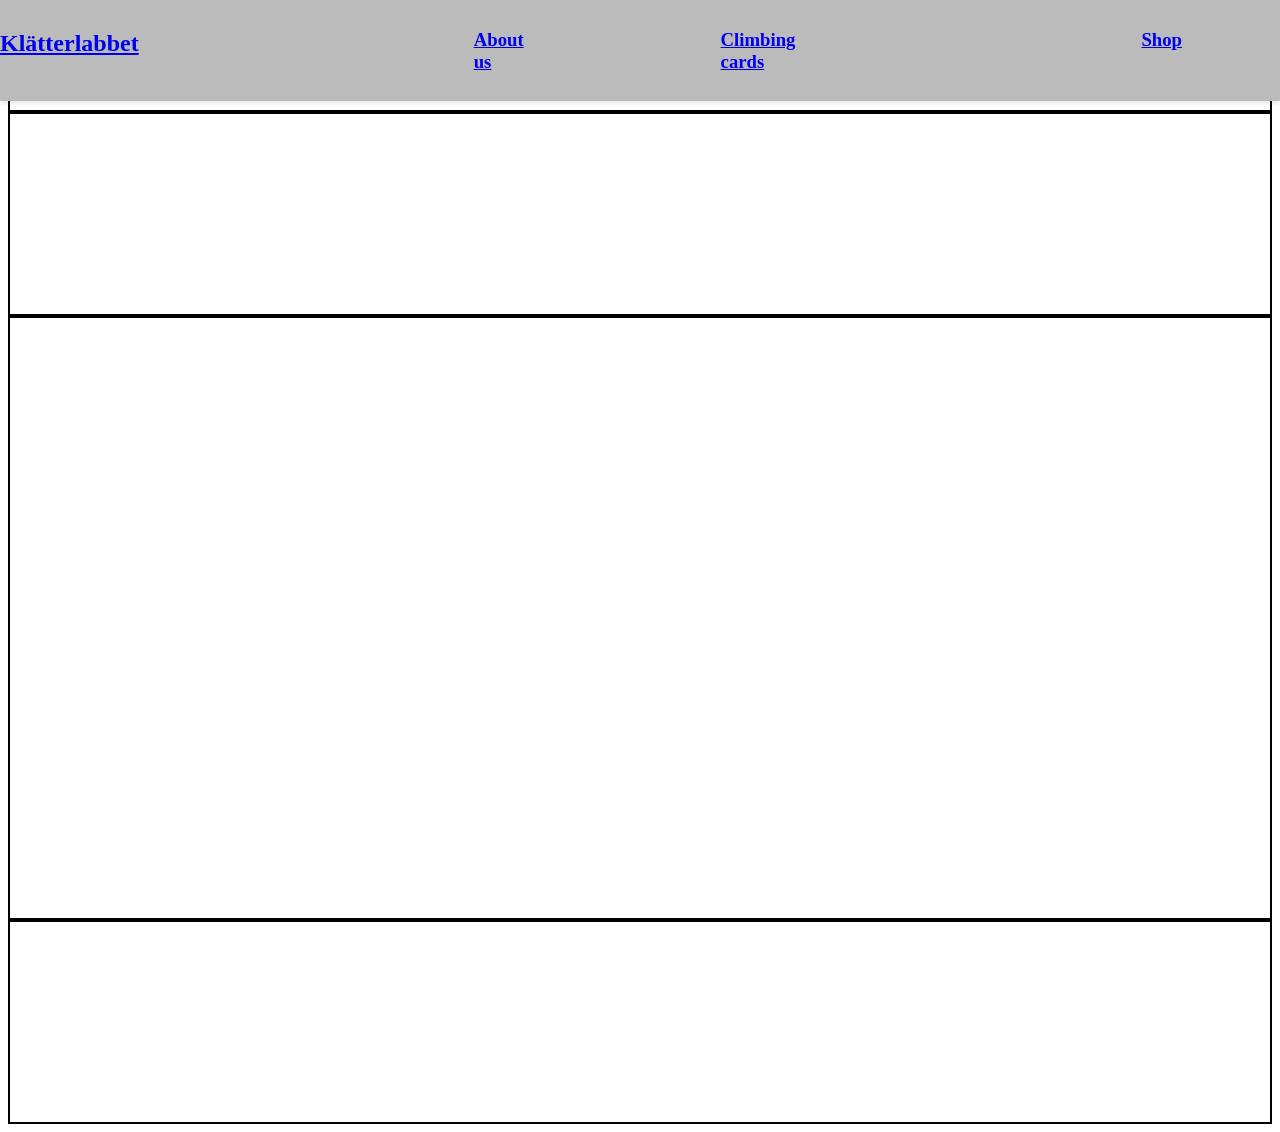
==== aboutus.html @ 81c484b7 "Kodis Kodade på" ====
<!DOCTYPE html>
<html lang="en">
<head>
  <meta charset="UTF-8">
  <meta name="viewport" content="width=device-width, initial-scale=1.0">
  <link rel="stylesheet" href="./css/style.css">
  <title>About us</title>
</head>
<body>
<div id="About_us">
<header>
    <nav id="navigation">
      <a href="index.html" class="interactable"><h2>Klätterlabbet</h2></a>
      <a href="aboutus.html" class="interactable"><h3>About us</h3></a>
      <a href="climbingcards.html" class="interactable"><h3>Climbing cards</h3></a>
      <a href="shop.html" class="interactable"><h3>Shop</h3></a>
    </nav>
  </header>
  <section id="T1"></section>
  <section id="T2"></section>
  <section id="T3"></section>
  <section id="T4"></section>
  <section id="T5"></section>
</div>
</body>
</html>
---- css/style.css ----
#navigation {
  display:flex;
  position: fixed;
  top: 0;
  left: 0;
  width: 100%;
  background-color: #bbb;
  padding: 10px 0;
  box-shadow: 0 2px 5px rgba(0,0,0,0.1);
  border-color: solid white;
}

#header {
    width: auto;
    height: 50px;
    background-color: burlywood;
}

.interactable {
    display: grid;
    flex-direction: column;
    grid-template-columns: 1fr 1fr 1fr 1fr;
}

#top {
    grid-area: to;
    width: auto;
    height: 400px;
    background-color: green;
}

#bild {
    grid-area: bi;
    width: auto;
    height: 400px;
    background-color: pink;
}

#bottom {
    grid-area: bo;
    width: auto;
    height: 400px;
    background-color: white;
}

#Sc1 {
    grid-area: S1;
    width: auto;
    border-color: black;
    border: solid 2px;
    height: 200px;
}

#Sc2 {
    grid-area: S2;
    width: auto;
    border-color: black;
    border: solid 2px;
    height: 200px;
}

#Sc3 {
    grid-area: S3;
    width: auto;
    border-color: black;
    border: solid 2px;
    height: 200px;
}

#Sc4 {
    grid-area: S4;
    width: auto;
    border-color: black;
    border: solid 2px;
    height: 200px;
}

#Sc5 {
    grid-area: S5;
    width: auto;
    border-color: black;
    border: solid 2px;
    height: 200px;
}

#Sc6 {
    grid-area: S6;
    width: auto;
    border-color: black;
    border: solid 2px;
    height: 200px;
}

#Yellow_card {
    grid-area: Ye;
    width: auto;
    height: 500px;
    border-color: black;
    border: solid 2px;
}

#Green_card {
    grid-area: Gr;
    width: auto;
    height: 500px;
    border-color: black;
    border: solid 2px;
}

#Red_card {
    grid-area: Re;
    width: auto;
    height: 500px;
    border-color: black;
    border: solid 2px;
}

#T1 {
    grid-area: T-1;
    width: auto;
    height: 100px;
    border-color: black;
    border: solid 2px;
}

#T2 {
    grid-area: T-2;
    width: auto;
    height: 200px;
    border-color: black;
    border: solid 2px;
}

#T3 {
    grid-area: T-3;
    width: auto;
    height: 600px;
    border-color: black;
    border: solid 2px;
}

#T4 {
    grid-area: T-4;
    width: auto;
    height: 200px;
    border-color: black;
    border: solid 2px;
}

@media screen and (max-width:480px){
    #Homepage {
    grid-template-areas: 
    'to'
    'bi'
    'bo';
    display: grid;
}
   #Shop {
    grid-template-areas: 
    'S1'
    'S2'
    'S3'
    'S4'
    'S5'
    'S6';
    display: grid;
   }

   #Climbingcards {
    grid-template-areas: 
    'Ye'
    'Gr'
    'Re';
    display: grid;
   }

   #About_us {
    grid-template-areas: 
    'T-1'
    'T-2'
    'T-3'
    'T-4';
    display: grid;
   }
}

@media screen and (min-width:481px){
    #Homepage {
    grid-template-areas: 
    ;
}
}
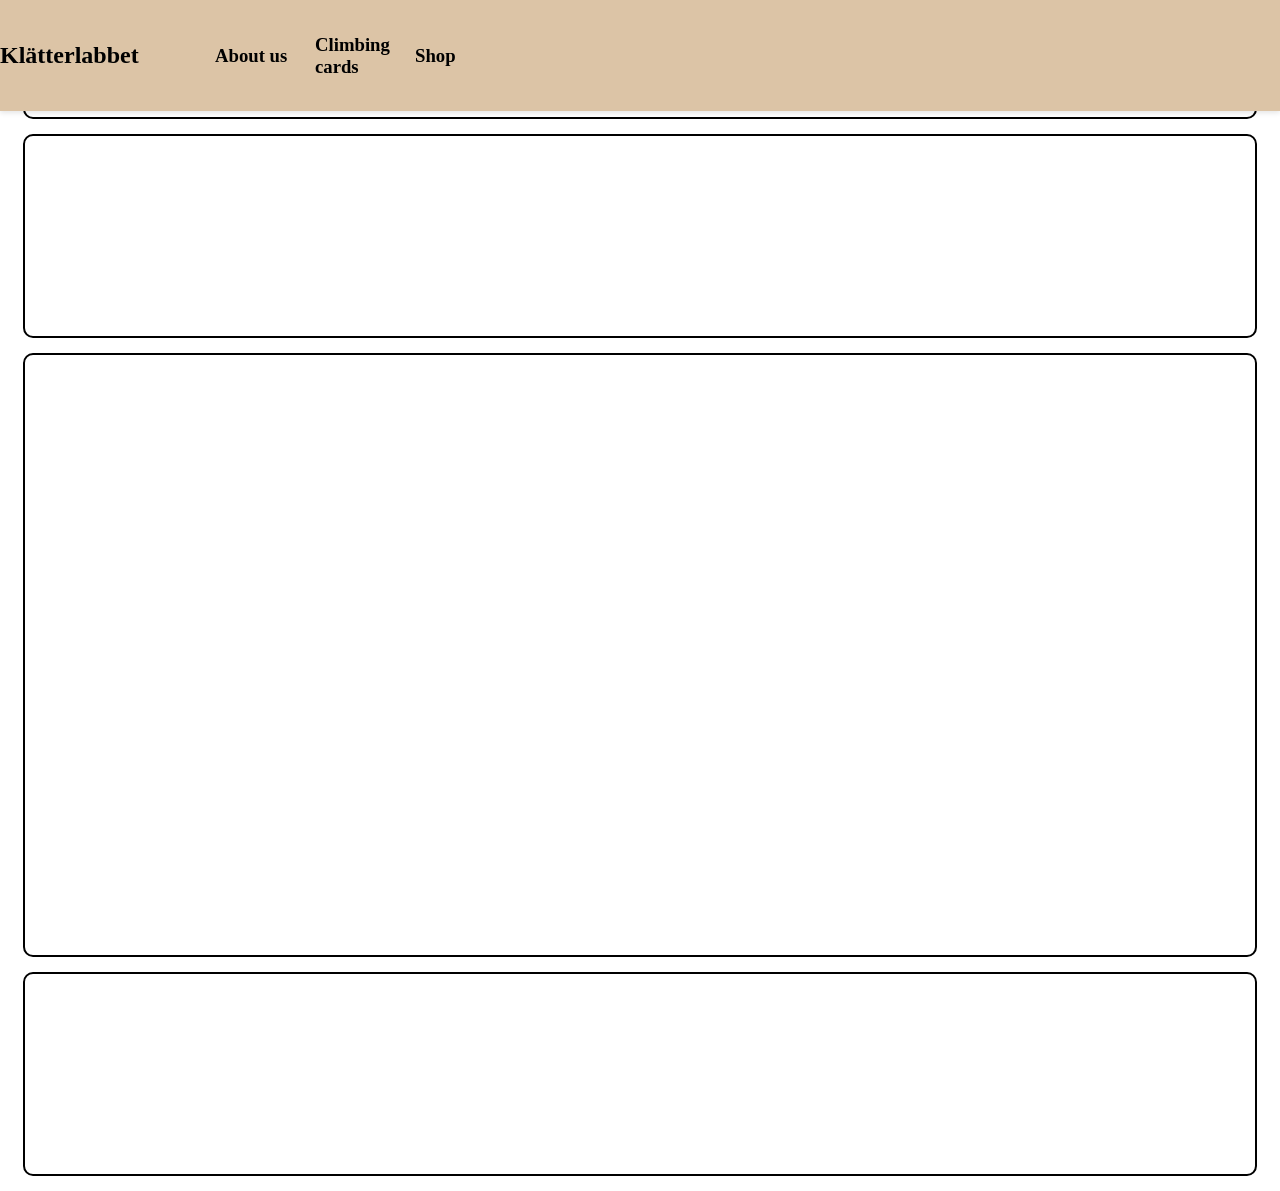
==== commit 9ca36134: "Kodning kod kod kodade kod" ====
--- a/aboutus.html
+++ b/aboutus.html
@@ -10,7 +10,7 @@
 <div id="About_us">
 <header>
     <nav id="navigation">
-      <a href="index.html" class="interactable"><h2>Klätterlabbet</h2></a>
+      <a href="index.html" class="interactable_title"><h2>Klätterlabbet</h2></a>
       <a href="aboutus.html" class="interactable"><h3>About us</h3></a>
       <a href="climbingcards.html" class="interactable"><h3>Climbing cards</h3></a>
       <a href="shop.html" class="interactable"><h3>Shop</h3></a>
--- a/css/style.css
+++ b/css/style.css
@@ -1,3 +1,9 @@
+:root {
+    --birch-bg-color-: blue;
+    --birch-padding-: 15px;
+    --birch-border-radius-: 10px;
+    --birch-margin-:7px;
+}
 
 #navigation {
   display:flex;
@@ -5,7 +11,7 @@
   top: 0;
   left: 0;
   width: 100%;
-  background-color: #bbb;
+  background-color: rgb(220, 196, 166);
   padding: 10px 0;
   box-shadow: 0 2px 5px rgba(0,0,0,0.1);
   border-color: solid white;
@@ -15,33 +21,67 @@
     width: auto;
     height: 50px;
     background-color: burlywood;
-}
-
-.interactable {
     display: grid;
     flex-direction: column;
     grid-template-columns: 1fr 1fr 1fr 1fr;
+    border-radius: var(--birch-border-radius-);
+}
+
+.interactable_title {
+    text-decoration: none;
+    color: black;
+    width:210px;
+    align-content: center;
+}
+
+.interactable {
+    text-decoration: none;
+    color: black;
+    width:90px;
+    font-size: auto;
+    padding: 5px;
+    align-content: center;
+}
+
+#top, #bild, #bottom {
+  margin: var(--birch-padding-);
+  border-radius: var(--birch-border-radius-);
+}
+
+#Sc1, #Sc2, #Sc3, #Sc4, #Sc5, #Sc6 {
+  margin: var(--birch-padding-);
+  border-radius: var(--birch-border-radius-);
+}
+
+#Yellow_card, #Green_card, #Red_card {
+  margin: var(--birch-padding-);
+  border-radius: var(--birch-border-radius-);
+}
+
+#T1, #T2, #T3, #T4 {
+  margin: var(--birch-padding-);
+  border-radius: var(--birch-border-radius-);
 }
 
 #top {
     grid-area: to;
     width: auto;
     height: 400px;
-    background-color: green;
+    background-color: rgb(149, 149, 191);
 }
 
 #bild {
     grid-area: bi;
     width: auto;
     height: 400px;
-    background-color: pink;
+    background-color: rgb(134, 188, 202);
 }
 
 #bottom {
     grid-area: bo;
     width: auto;
     height: 400px;
-    background-color: white;
+    background-color: rgb(106, 150, 177);
 }
 
 #Sc1 {
@@ -150,6 +190,7 @@
 
 @media screen and (max-width:480px){
     #Homepage {
+    padding-top: 100px;
     grid-template-areas: 
     'to'
     'bi'
@@ -157,6 +198,7 @@
     display: grid;
 }
    #Shop {
+    padding-top: 100px;
     grid-template-areas: 
     'S1'
     'S2'
@@ -168,6 +210,7 @@
    }
 
    #Climbingcards {
+    padding-top: 100px;
     grid-template-areas: 
     'Ye'
     'Gr'
@@ -176,6 +219,7 @@
    }
 
    #About_us {
+    padding-top: 100px;
     grid-template-areas: 
     'T-1'
     'T-2'
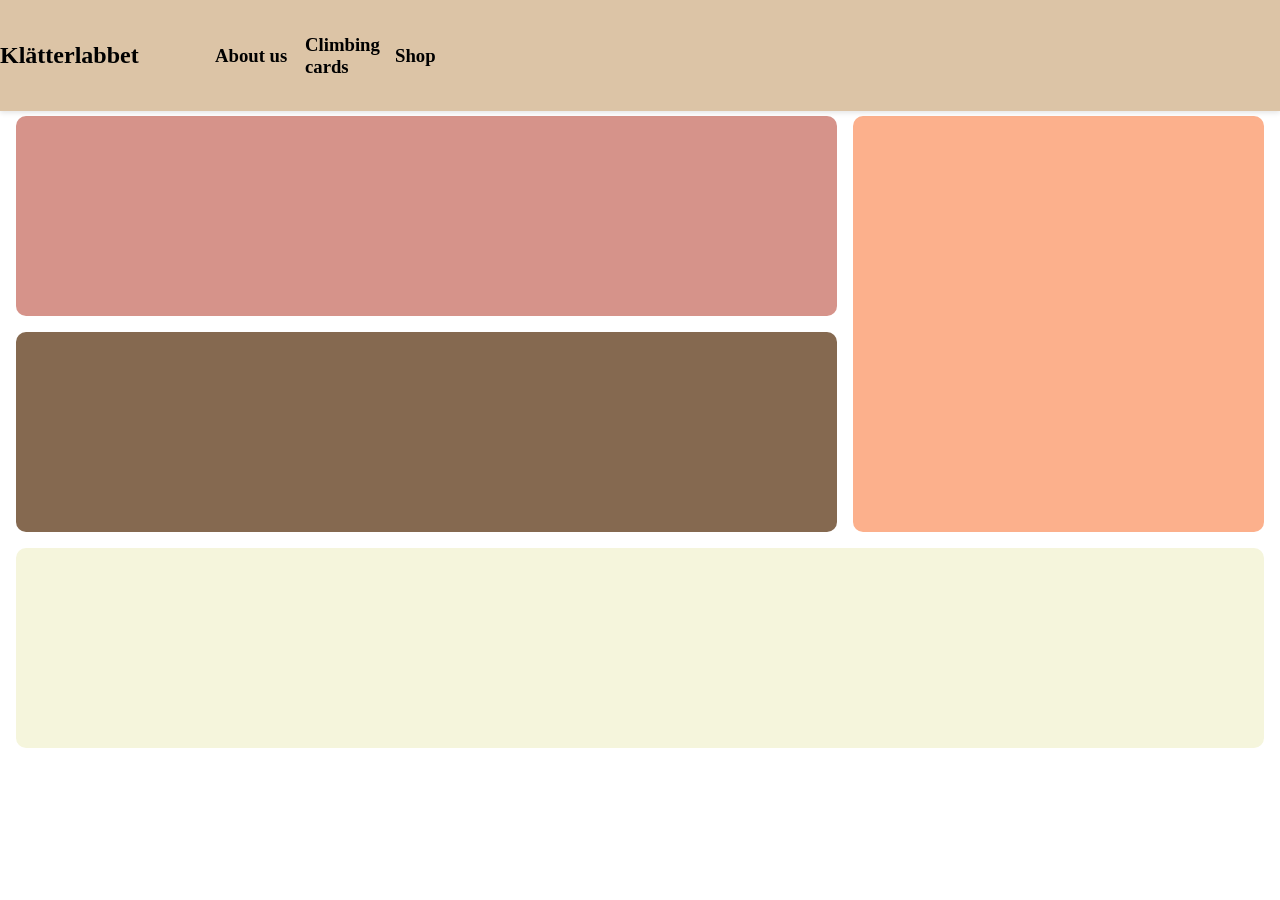
==== commit 12275418: "1/2 jobbpass Börjar närma mig slutet av alla layouts och sådant. Nu är det bara att fixa för mobilen" ====
--- a/aboutus.html
+++ b/aboutus.html
@@ -16,11 +16,29 @@
       <a href="shop.html" class="interactable"><h3>Shop</h3></a>
     </nav>
   </header>
-  <section id="T1"></section>
-  <section id="T2"></section>
-  <section id="T3"></section>
-  <section id="T4"></section>
+  <section id="T1" class="fade-img"></section>
+  <section id="T2" class="fade-img"></section>
+  <section id="T3" class="fade-img"></section>
+  <section id="T4" class="fade-img"></section>
   <section id="T5"></section>
 </div>
 </body>
+<script>
+const elements = document.querySelectorAll('.fade-img');
+
+const observer = new IntersectionObserver((entries) => {
+  entries.forEach(entry => {
+    if (entry.isIntersecting) {
+      entry.target.classList.add('show');
+    }
+  });
+}, {
+  threshold: 0.2
+});
+
+elements.forEach(el => observer.observe(el));
+</script>
+</html>
+
+<script src="./js/main.js"></script>
 </html>
--- a/css/style.css
+++ b/css/style.css
@@ -1,8 +1,12 @@
 :root {
     --birch-bg-color-: blue;
-    --birch-padding-: 15px;
+    --birch-padding-: 8px;
     --birch-border-radius-: 10px;
     --birch-margin-:7px;
+}
+
+* {
+    box-sizing: border-box;
 }
 
 #navigation {
@@ -15,6 +19,7 @@
   padding: 10px 0;
   box-shadow: 0 2px 5px rgba(0,0,0,0.1);
   border-color: solid white;
+  z-index: 1000;
 }
 
 #header {
@@ -43,9 +48,13 @@
     align-content: center;
 }
 
-#top, #bild, #bottom {
-  margin: var(--birch-padding-);
+#top, #top_side, #bild, #bild_side, #bottom, #bottom_side {
+  margin: 5%;
+  padding: var(--birch-padding-);
   border-radius: var(--birch-border-radius-);
+  width: 100%;
+  max-width: 100%;
+  align-content: center;
 }
 
 #Sc1, #Sc2, #Sc3, #Sc4, #Sc5, #Sc6 {
@@ -70,6 +79,27 @@
     background-color: rgb(149, 149, 191);
 }
 
+.fade-img {
+    opacity: 0;
+    transform: translateY(30px) scale(0.98);
+    transition: opacity 0.6s ease, transform 0.6s ease;
+}
+
+.fade-img.show {
+    opacity: 1;
+    transform: translateY(0) scale(1);
+}
+
+.fade-img:nth-child(1) { transition-delay: 0.1s; }
+.fade-img:nth-child(2) { transition-delay: 0.2s; }
+.fade-img:nth-child(3) { transition-delay: 0.3s; }
+
+#top_side {
+    grid-area: ts;
+    width: auto;
+    height: 400px;
+}
+
 #bild {
     grid-area: bi;
     width: auto;
@@ -77,6 +107,12 @@
     background-color: rgb(134, 188, 202);
 }
 
+#bild_side {
+    grid-area: is;
+    width: auto;
+    height: 400px;
+}
+
 #bottom {
     grid-area: bo;
     width: auto;
@@ -84,12 +120,19 @@
     background-color: rgb(106, 150, 177);
 }
 
+#bottom_side {
+    grid-area: bs;
+    width: auto;
+    height: 400px;
+}
+
 #Sc1 {
     grid-area: S1;
     width: auto;
     border-color: black;
     border: solid 2px;
     height: 200px;
+    background-color: beige;
 }
 
 #Sc2 {
@@ -98,6 +141,7 @@
     border-color: black;
     border: solid 2px;
     height: 200px;
+    background-color: beige;
 }
 
 #Sc3 {
@@ -106,6 +150,7 @@
     border-color: black;
     border: solid 2px;
     height: 200px;
+    background-color: beige;
 }
 
 #Sc4 {
@@ -114,6 +159,7 @@
     border-color: black;
     border: solid 2px;
     height: 200px;
+    background-color: beige;
 }
 
 #Sc5 {
@@ -122,6 +168,7 @@
     border-color: black;
     border: solid 2px;
     height: 200px;
+    background-color: beige;
 }
 
 #Sc6 {
@@ -130,62 +177,226 @@
     border-color: black;
     border: solid 2px;
     height: 200px;
-}
-
-#Yellow_card {
+    background-color: beige;
+}
+
+#boxes{
+   grid-area: b; 
+   display: flex;
+   flex-direction: row;
+   flex-wrap: wrap;
+   padding-top: 200px;
+   justify-content: center;
+
+}
+#boximage{
+    max-height: 48vh;
+    max-width: 48vw;
+}
+#box {
+    opacity: 30%;
+    display: flex;
+    width: 300px;
+    height: 60vh;
+    margin: 10px;
+    flex-direction: column;
+    text-align: center;
+    aspect-ratio: 1/1;
+    transition: 0.1s;
+    background-color: #856950;
+    max-height: 100vh;
+}
+#box:hover{
+    border: solid;
+    border-width: 1%;
+    border-color: #fcb08c;
+    box-shadow: #d6938a 10px 10px 10px;
+    opacity: 100%;
+    flex-wrap: wrap;
+    max-height: 60vh;
+}
+
+/* Slideshow container */
+.slideshow-container {
+  max-width: 500px;
+  height: 200px;
+  position: relative;
+  margin: auto;
+}
+
+/* Hide the images by default */
+.mySlides {
+  display: none;
+}
+
+.mySlides img {
+  width: 100%;
+  height: 400px;       /* choose a fixed height */
+  object-fit: cover;   /* keeps aspect ratio, crops if needed */
+}
+
+/* Next & previous buttons */
+.prev, .next {
+  cursor: pointer;
+  position: absolute;
+  top: 50%;
+  width: auto;
+  margin-top: -22px;
+  padding: 16px;
+  color: white;
+  font-weight: bold;
+  font-size: 18px;
+  transition: 0.6s ease;
+  border-radius: 0 3px 3px 0;
+  user-select: none;
+}
+
+/* Position the "next button" to the right */
+.next {
+  right: 0;
+  border-radius: 3px 0 0 3px;
+}
+
+/* On hover, add a black background color with a little bit see-through */
+.prev:hover, .next:hover {
+  background-color: rgba(0,0,0,0.8);
+}
+
+/* Caption text */
+.text {
+  color: #f2f2f2;
+  font-size: 15px;
+  padding: 8px 12px;
+  position: absolute;
+  bottom: 8px;
+  width: 100%;
+  text-align: center;
+}
+
+/* Number text (1/3 etc) */
+.numbertext {
+  color: #f2f2f2;
+  font-size: 12px;
+  padding: 8px 12px;
+  position: absolute;
+  top: 0;
+}
+
+/* The dots/bullets/indicators */
+.dot {
+  cursor: pointer;
+  height: 15px;
+  width: 15px;
+  margin: 0 2px;
+  background-color: #bbb;
+  border-radius: 50%;
+  display: inline-block;
+  transition: background-color 0.6s ease;
+}
+
+.active, .dot:hover {
+  background-color: #717171;
+}
+
+/* Fading animation */
+.fade {
+  animation-name: fade;
+  animation-duration: 1.5s;
+}
+
+@keyframes fade {
+  from {opacity: .4}
+  to {opacity: 1}
+}
+
+#Yellow_container {
     grid-area: Ye;
-    width: auto;
-    height: 500px;
-    border-color: black;
-    border: solid 2px;
-}
-
-#Green_card {
+    justify-content: left;
+    align-items: center;
+    width: auto;
+    height: 300px;
+    background-color: #717171;
+    display: flex;
+    border-radius: 10px;
+    margin-bottom: 10px;
+    
+}
+.Yellow_card {
+  height: 80%;
+  width: 20%;
+  overflow: hidden;
+  background-color: rgb(202, 202, 92);
+  border-radius: 10px;
+}
+
+#Green_container {
     grid-area: Gr;
-    width: auto;
-    height: 500px;
-    border-color: black;
-    border: solid 2px;
-}
-
-#Red_card {
+    justify-content: left;
+    align-items: center;
+    width: auto;
+    height: 300px;
+    background-color: #717171;
+    display: flex;
+    border-radius: 10px;
+    margin-bottom: 10px;
+}
+.Green_card {
+  height: 80%;
+  width: 20%;
+  overflow: hidden;
+  background-color: rgb(86, 183, 81);
+  border-radius: 10px;
+}
+
+#Red_container {
     grid-area: Re;
-    width: auto;
-    height: 500px;
-    border-color: black;
-    border: solid 2px;
+    justify-content: left;
+    align-items: center;
+    width: auto;
+    height: 300px;
+    background-color: #717171;
+    display: flex;
+    border-radius: 10px;
+    margin-bottom: 10px;
+}
+.Red_card {
+  height: 80%;
+  width: 20%;
+  overflow: hidden;
+  background-color: rgb(194, 84, 84);
+  border-radius: 10px;
 }
 
 #T1 {
     grid-area: T-1;
     width: auto;
-    height: 100px;
-    border-color: black;
-    border: solid 2px;
+    height: 200px;
+    border-color: none;
+    background-color: #d6938a;
 }
 
 #T2 {
     grid-area: T-2;
     width: auto;
-    height: 200px;
-    border-color: black;
-    border: solid 2px;
+    height: 1fr;
+    border-color: none;
+    background-color: #fcb08c;
 }
 
 #T3 {
     grid-area: T-3;
     width: auto;
-    height: 600px;
-    border-color: black;
-    border: solid 2px;
+    height: 200px;
+    border-color: none;
+    background-color: #856950;
 }
 
 #T4 {
     grid-area: T-4;
     width: auto;
     height: 200px;
-    border-color: black;
-    border: solid 2px;
+    border-color: none;
+    background-color: beige;
 }
 
 @media screen and (max-width:480px){
@@ -193,19 +404,22 @@
     padding-top: 100px;
     grid-template-areas: 
     'to'
+    'ts'
     'bi'
-    'bo';
+    'is'
+    'bo'
+    'bs';
     display: grid;
 }
    #Shop {
     padding-top: 100px;
     grid-template-areas: 
-    'S1'
-    'S2'
-    'S3'
-    'S4'
-    'S5'
-    'S6';
+    'Sc1'
+    'Sc2'
+    'Sc3'
+    'Sc4'
+    'Sc5'
+    'Sc6';
     display: grid;
    }
 
@@ -231,8 +445,32 @@
 
 @media screen and (min-width:481px){
     #Homepage {
-    grid-template-areas: 
-    ;
-}
-}
-
+    padding-top: 100px;
+    padding-left: 5%;
+    padding-right: 5%;
+    grid-template-areas: 
+    'to ts'
+    'is bi'
+    'bo bs';
+    display: grid;
+    grid-template-columns: 1fr 1fr;
+    }
+    #Shop {
+    padding-top: 100px;
+    }
+    #Climbingcards {
+    padding-top: 100px;
+    display: flex;
+    flex-direction: column;
+    }
+    #About_us {
+    padding-top: 100px;
+    display: grid;
+    grid-template-areas: 
+    'T-1 T-1 T-2'
+    'T-3 T-3 T-2'
+    'T-4 T-4 T-4';
+    }
+  }
+
+
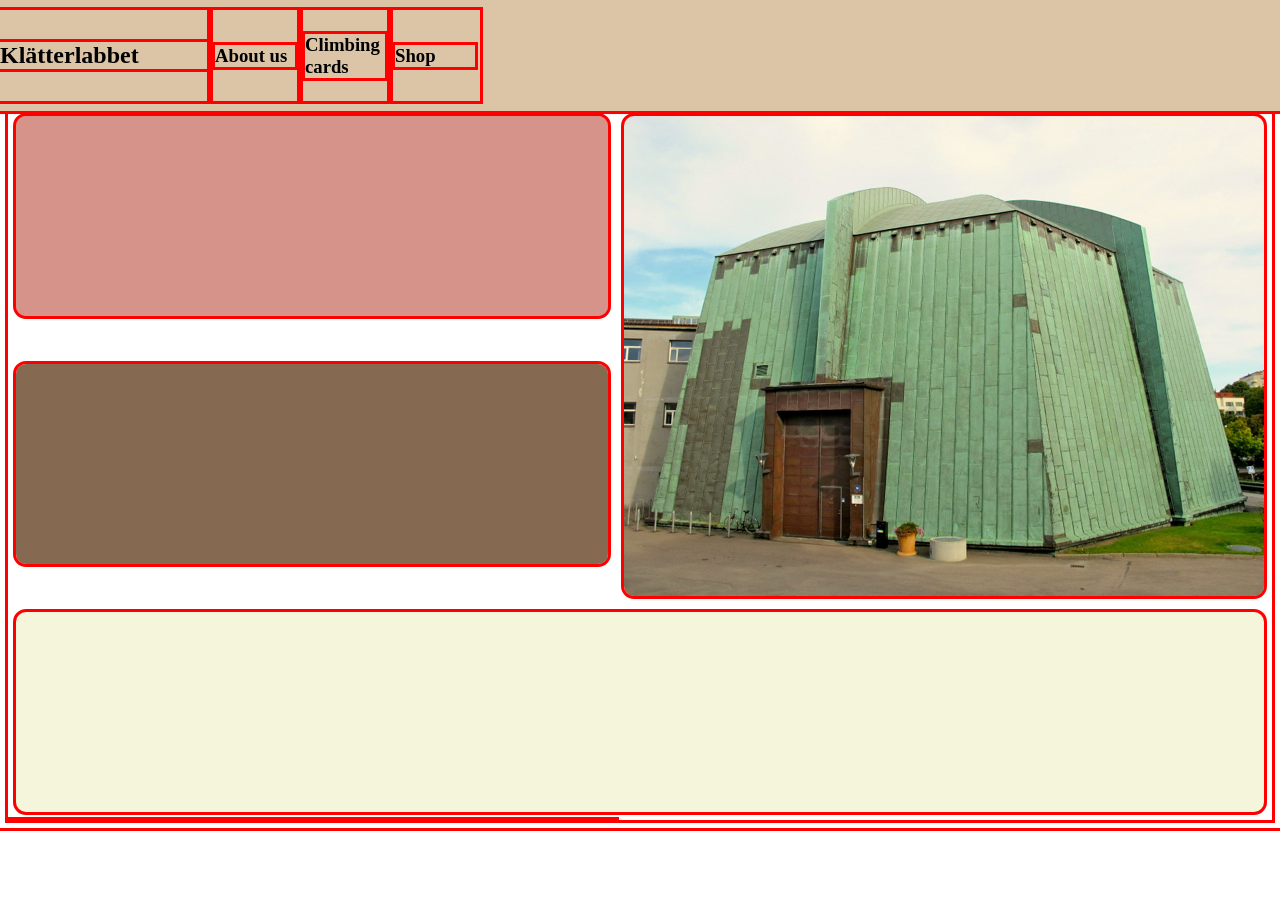
==== commit d4b7ebb3: "code" ====
--- a/aboutus.html
+++ b/aboutus.html
@@ -17,7 +17,9 @@
     </nav>
   </header>
   <section id="T1" class="fade-img"></section>
-  <section id="T2" class="fade-img"></section>
+  <section id="T2" class="fade-img">
+    <img src="img/Rätt_bild7.jpg">
+  </section>
   <section id="T3" class="fade-img"></section>
   <section id="T4" class="fade-img"></section>
   <section id="T5"></section>
--- a/css/style.css
+++ b/css/style.css
@@ -4,7 +4,6 @@
     --birch-border-radius-: 10px;
     --birch-margin-:7px;
 }
-
 * {
     box-sizing: border-box;
 }
@@ -119,7 +118,9 @@
     height: 400px;
     background-color: rgb(106, 150, 177);
 }
-
+* {
+  outline: solid red;
+}
 #bottom_side {
     grid-area: bs;
     width: auto;
@@ -196,7 +197,8 @@
 #box {
     opacity: 30%;
     display: flex;
-    width: 300px;
+    width: 90%;
+    max-width: 300px;
     height: 60vh;
     margin: 10px;
     flex-direction: column;
@@ -219,7 +221,7 @@
 /* Slideshow container */
 .slideshow-container {
   max-width: 500px;
-  height: 200px;
+  height: auto;
   position: relative;
   margin: auto;
 }
@@ -231,7 +233,7 @@
 
 .mySlides img {
   width: 100%;
-  height: 400px;       /* choose a fixed height */
+  height: auto;       /* choose a fixed height */
   object-fit: cover;   /* keeps aspect ratio, crops if needed */
 }
 
@@ -368,7 +370,7 @@
 }
 
 #T1 {
-    grid-area: T-1;
+    grid-area: T1;
     width: auto;
     height: 200px;
     border-color: none;
@@ -376,15 +378,16 @@
 }
 
 #T2 {
-    grid-area: T-2;
-    width: auto;
-    height: 1fr;
+    grid-area: T2;
+    width: 640px;
+    height: 480px;
+    overflow: hidden;
     border-color: none;
     background-color: #fcb08c;
 }
 
 #T3 {
-    grid-area: T-3;
+    grid-area: T3;
     width: auto;
     height: 200px;
     border-color: none;
@@ -392,15 +395,35 @@
 }
 
 #T4 {
-    grid-area: T-4;
+    grid-area: T4;
     width: auto;
     height: 200px;
     border-color: none;
     background-color: beige;
 }
 
+img {
+  max-width: 100%;
+  height: auto;
+  display: block;
+}
+
 @media screen and (max-width:480px){
-    #Homepage {
+  #header {
+    grid-template-columns: 1fr 1fr;
+    row-gap: 5px;
+  }
+
+  .interactable_title {
+    width: auto;
+    font-size: 16px;
+  }
+
+  .interactable {
+    width: auto;
+    font-size: 14px;
+  }
+  #Homepage {
     padding-top: 100px;
     grid-template-areas: 
     'to'
@@ -435,10 +458,10 @@
    #About_us {
     padding-top: 100px;
     grid-template-areas: 
-    'T-1'
-    'T-2'
-    'T-3'
-    'T-4';
+    'T1'
+    'T2'
+    'T3'
+    'T4';
     display: grid;
    }
 }
@@ -467,9 +490,10 @@
     padding-top: 100px;
     display: grid;
     grid-template-areas: 
-    'T-1 T-1 T-2'
-    'T-3 T-3 T-2'
-    'T-4 T-4 T-4';
+    'T1 T1 T2 T2'
+    'T3 T3 T2 T2'
+    'T4 T4 T4 T4';
+    grid-template-columns: 1fr 1fr 1fr 1fr;
     }
   }
 
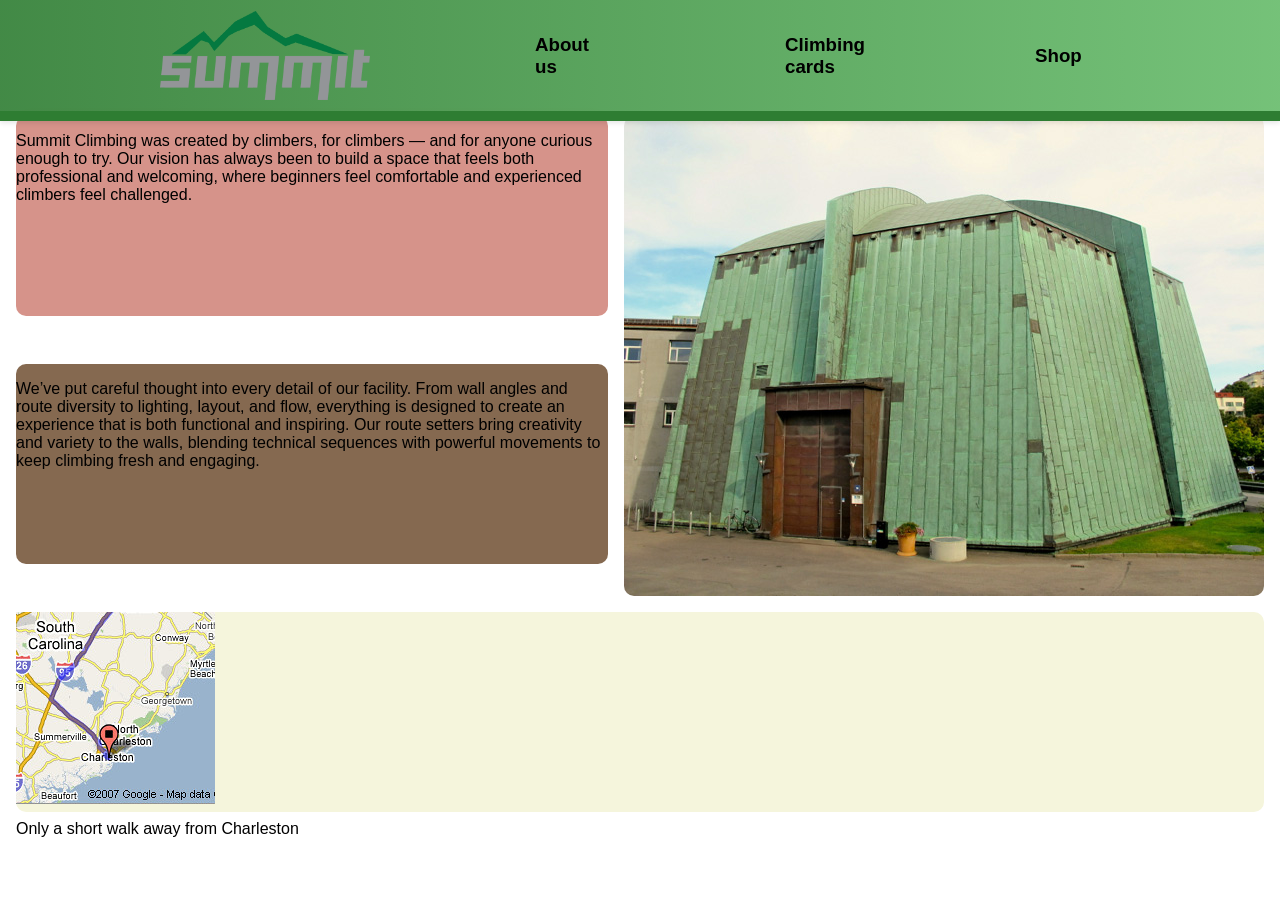
==== commit 9e8a0d72: "Codey Codey" ====
--- a/aboutus.html
+++ b/aboutus.html
@@ -10,18 +10,18 @@
 <div id="About_us">
 <header>
     <nav id="navigation">
-      <a href="index.html" class="interactable_title"><h2>Klätterlabbet</h2></a>
+      <a href="index.html" class="interactable_title"><img src="img/Summit_(supercomputer)_logo_2017.png"></a>
       <a href="aboutus.html" class="interactable"><h3>About us</h3></a>
       <a href="climbingcards.html" class="interactable"><h3>Climbing cards</h3></a>
       <a href="shop.html" class="interactable"><h3>Shop</h3></a>
     </nav>
   </header>
-  <section id="T1" class="fade-img"></section>
+  <section id="T1" class="fade-img"><p>Summit Climbing was created by climbers, for climbers — and for anyone curious enough to try. Our vision has always been to build a space that feels both professional and welcoming, where beginners feel comfortable and experienced climbers feel challenged.</p></section>
   <section id="T2" class="fade-img">
     <img src="img/Rätt_bild7.jpg">
   </section>
-  <section id="T3" class="fade-img"></section>
-  <section id="T4" class="fade-img"></section>
+  <section id="T3" class="fade-img"><p>We’ve put careful thought into every detail of our facility. From wall angles and route diversity to lighting, layout, and flow, everything is designed to create an experience that is both functional and inspiring. Our route setters bring creativity and variety to the walls, blending technical sequences with powerful movements to keep climbing fresh and engaging.</p></section>
+  <section id="T4" class="fade-img"><img src="img/456615533_1a8c50c266_m.jpg"><p>Only a short walk away from Charleston</p></section>
   <section id="T5"></section>
 </div>
 </body>
--- a/css/style.css
+++ b/css/style.css
@@ -6,6 +6,7 @@
 }
 * {
     box-sizing: border-box;
+    font-family: Sans-serif;
 }
 
 #navigation {
@@ -14,11 +15,14 @@
   top: 0;
   left: 0;
   width: 100%;
-  background-color: rgb(220, 196, 166);
   padding: 10px 0;
   box-shadow: 0 2px 5px rgba(0,0,0,0.1);
   border-color: solid white;
   z-index: 1000;
+  background: linear-gradient(90deg, rgba(46,125,50,0.9), rgba(102,187,106,0.9));
+  backdrop-filter: blur(6px);
+  border-bottom: 10px solid #2e7d32;
+  justify-content: space-evenly;
 }
 
 #header {
@@ -118,9 +122,6 @@
     height: 400px;
     background-color: rgb(106, 150, 177);
 }
-* {
-  outline: solid red;
-}
 #bottom_side {
     grid-area: bs;
     width: auto;
@@ -188,7 +189,8 @@
    flex-wrap: wrap;
    padding-top: 200px;
    justify-content: center;
-
+   font-size: larger;
+   color: white;
 }
 #boximage{
     max-height: 48vh;
@@ -205,8 +207,9 @@
     text-align: center;
     aspect-ratio: 1/1;
     transition: 0.1s;
-    background-color: #856950;
+    background-color: #c8b7a9;
     max-height: 100vh;
+    border-radius: 10px;
 }
 #box:hover{
     border: solid;
@@ -413,7 +416,15 @@
     grid-template-columns: 1fr 1fr;
     row-gap: 5px;
   }
-
+  .nav-links {
+    flex-direction: column;
+    position: absolute;
+    top: 60px;
+    right: 10px;
+    background: white;
+    padding: 10px;
+    border-radius: 10px;
+  }
   .interactable_title {
     width: auto;
     font-size: 16px;
